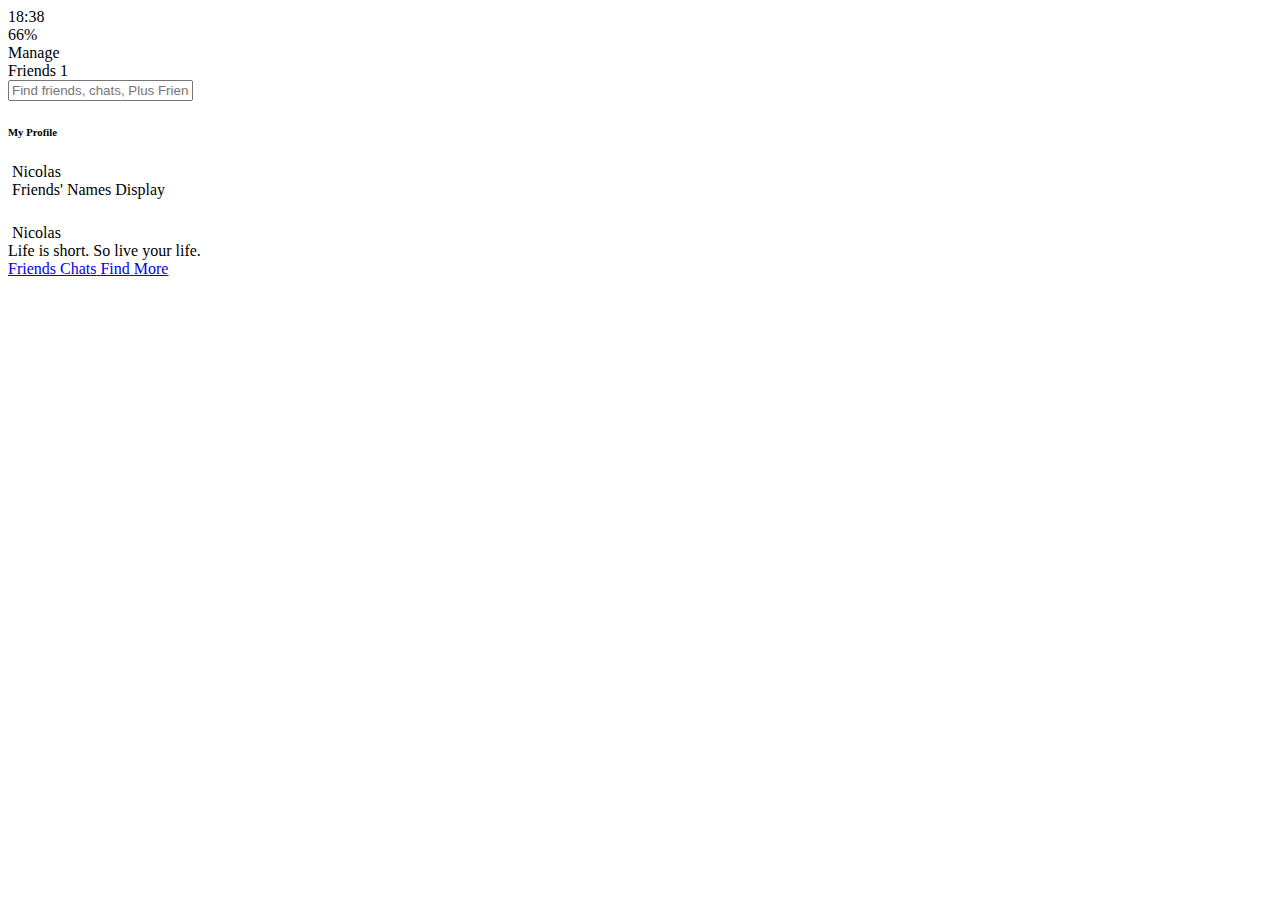
==== index.html @ 1923f04f "chats is done!" ====
<!DOCTYPE html>
<html lang="en">
<head>
  <meta charset="UTF-8">
  <meta name="viewport" content="width=device-width, initial-scale=1.0">
  <meta http-equiv="X-UA-Compatible" content="ie=edge">
  <link rel="stylesheet" href="https://use.fontawesome.com/releases/v5.5.0/css/all.css" integrity="sha384-B4dIYHKNBt8Bc12p+WXckhzcICo0wtJAoU8YZTY5qE0Id1GSseTk6S+L3BlXeVIU" crossorigin="anonymous">
  <title>Friends</title>
</head>
<body>
  <header>
    <div class="header__top">
      <div class="header__colummn">
        <i class="fas fa-plane"></i>
        <i class="fas fa-wifi"></i>
      </div>
      <div class="header__colummn">
        <span class="hedaer__column">18:38</span>
      </div>
      <div class="header__colummn">
        <i class="fas fa-moon"></i>
        <i class="fab fa-bluetooth-b"></i>
        <span class="header__batter">66% <i class="fas fa-battery-full"></i></span>
      </div>
    </div>
    <div class="header__bottom">
      <div class="header__column">
        <span class="header__text">Manage</span>
      </div>
      <div class="header__column">
        <span class="header__text">Friends <span class="header__numner">1</span></span>
      </div>
      <div class="header__column">
        <i class="fas fa-cog fa-lg"></i>
      </div>
    </div>
  </header>
  <main class="friends">
    <div class="search-bar">
      <i class="fas fa-search"></i>
      <input type="text" placeholder="Find friends, chats, Plus Friends">
    </div>
    <section class="friends__section">
      <header class="friends__section-header">
        <h6 class="friends__section--title">My Profile</h6>
      </header>
      <div class="friends__section--rows">
        <div class="friends__section-row">
          <img src="" alt="">
          <span class="friends__section--name">Nicolas</span>
        </div>
        <div class="friends__section-row">
          <img src="" alt="">
          <span class="friends__section--name">Friends' Names Display</span>
        </div>
      </div>
    </section>
    <section class="friends__section">
      <header class="friends__section-header">
        <h6 class="friends__section-tile"></h6>
      </header>
      <div class="friends__section--rows">
        <div class="friends__section-row">
          <div class="friends__section-column">
            <img src="" alt="">
            <span class="friends__section--name">Nicolas</span>
          </div>
          <span class="fiends__section-tagline">
            Life is short. So live your life.
          </span>
        </div>
      </div>
    </section>
  </main>
  <nav class="tab-bar">
    <a href="index.html" class="tab-bar__tab tab-bar__tab--selected">
      <i class="fas fa-user"></i>
      <span class="tab-bar__title">Friends</span>
    </a>
    <a href="chats.html" class="tab-bar__tab">
      <i class="fas fa-comment"></i>
      <span class="tab-bar__title">Chats</span>
    </a>
    <a href="find.html" class="tab-bar__tab">
      <i class="fas fa-search"></i>
      <span class="tab-bar__title">Find</span>
    </a>
    <a href="more.html" class="tab-bar__tab">
      <i class="fa fa-ellipsis-h"></i>
      <span class="tab-bar__title">More</span>
    </a>
  </nav>
</body>
</html>
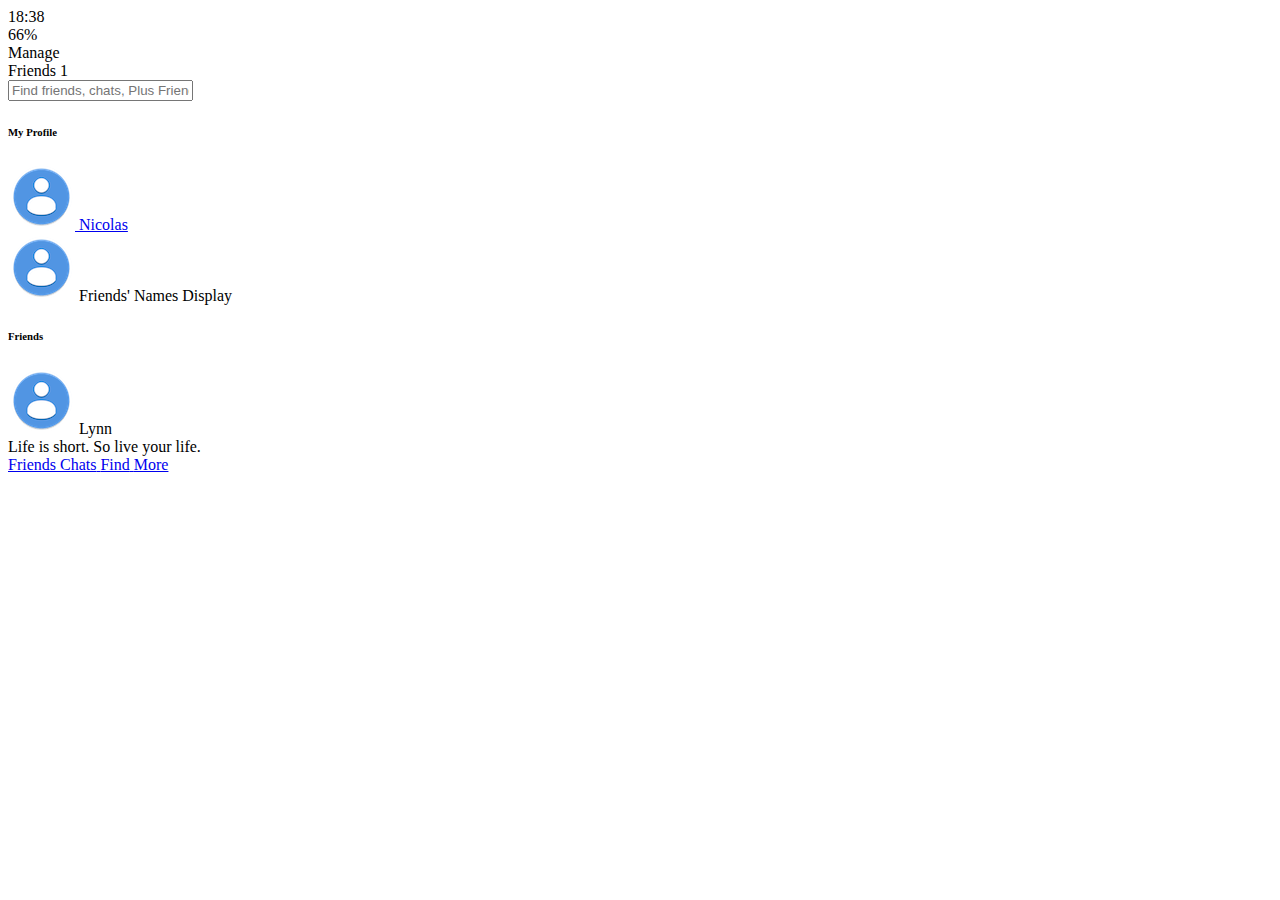
==== commit e397e399: "Chat + Back to page links." ====
--- a/index.html
+++ b/index.html
@@ -18,7 +18,7 @@
         <span class="hedaer__column">18:38</span>
       </div>
       <div class="header__colummn">
-        <i class="fas fa-moon"></i>
+        <i class="far fa-moon"></i>
         <i class="fab fa-bluetooth-b"></i>
         <span class="header__batter">66% <i class="fas fa-battery-full"></i></span>
       </div>
@@ -46,24 +46,26 @@
       </header>
       <div class="friends__section--rows">
         <div class="friends__section-row">
-          <img src="" alt="">
-          <span class="friends__section--name">Nicolas</span>
+          <a href="profile.html">
+            <img src="images/avatar.jpg" alt="">
+            <span class="friends__section--name">Nicolas</span>
+          </a>
         </div>
         <div class="friends__section-row">
-          <img src="" alt="">
+          <img src="images/avatar.jpg" alt="">
           <span class="friends__section--name">Friends' Names Display</span>
         </div>
       </div>
     </section>
     <section class="friends__section">
       <header class="friends__section-header">
-        <h6 class="friends__section-tile"></h6>
+        <h6 class="friends__section-tile">Friends</h6>
       </header>
       <div class="friends__section--rows">
         <div class="friends__section-row">
           <div class="friends__section-column">
-            <img src="" alt="">
-            <span class="friends__section--name">Nicolas</span>
+            <img src="images/avatar.jpg" alt="">
+            <span class="friends__section--name">Lynn</span>
           </div>
           <span class="fiends__section-tagline">
             Life is short. So live your life.
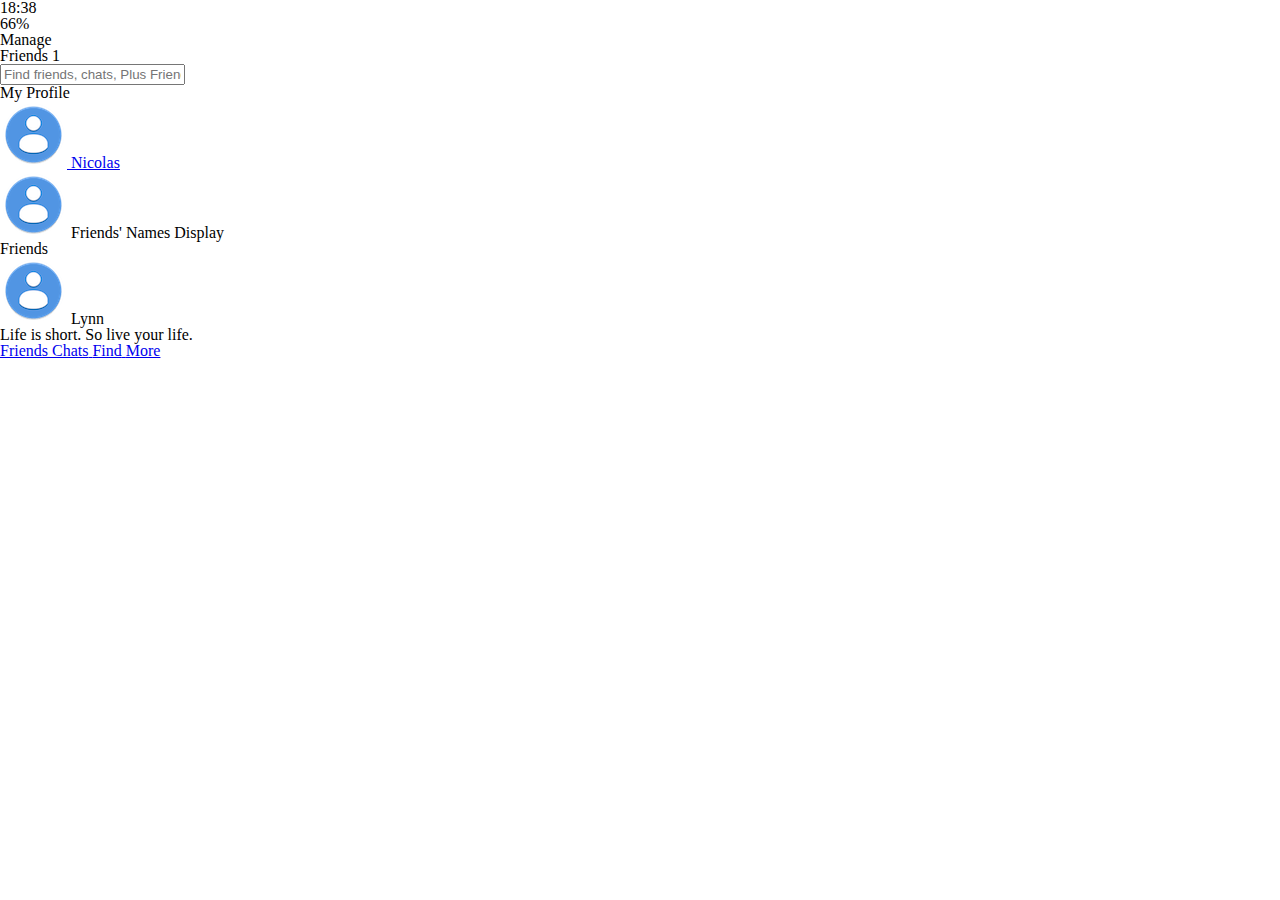
==== commit 56c9ce7b: "css beforehand" ====
--- a/index.html
+++ b/index.html
@@ -6,9 +6,10 @@
   <meta http-equiv="X-UA-Compatible" content="ie=edge">
   <link rel="stylesheet" href="https://use.fontawesome.com/releases/v5.5.0/css/all.css" integrity="sha384-B4dIYHKNBt8Bc12p+WXckhzcICo0wtJAoU8YZTY5qE0Id1GSseTk6S+L3BlXeVIU" crossorigin="anonymous">
   <title>Friends</title>
+  <link rel="stylesheet" href="css/style.css">
 </head>
 <body>
-  <header>
+  <header class="top-header">
     <div class="header__top">
       <div class="header__colummn">
         <i class="fas fa-plane"></i>
--- a/css/style.css
+++ b/css/style.css
@@ -0,0 +1,2 @@
+@import "reset.css";
+@import "header.css";
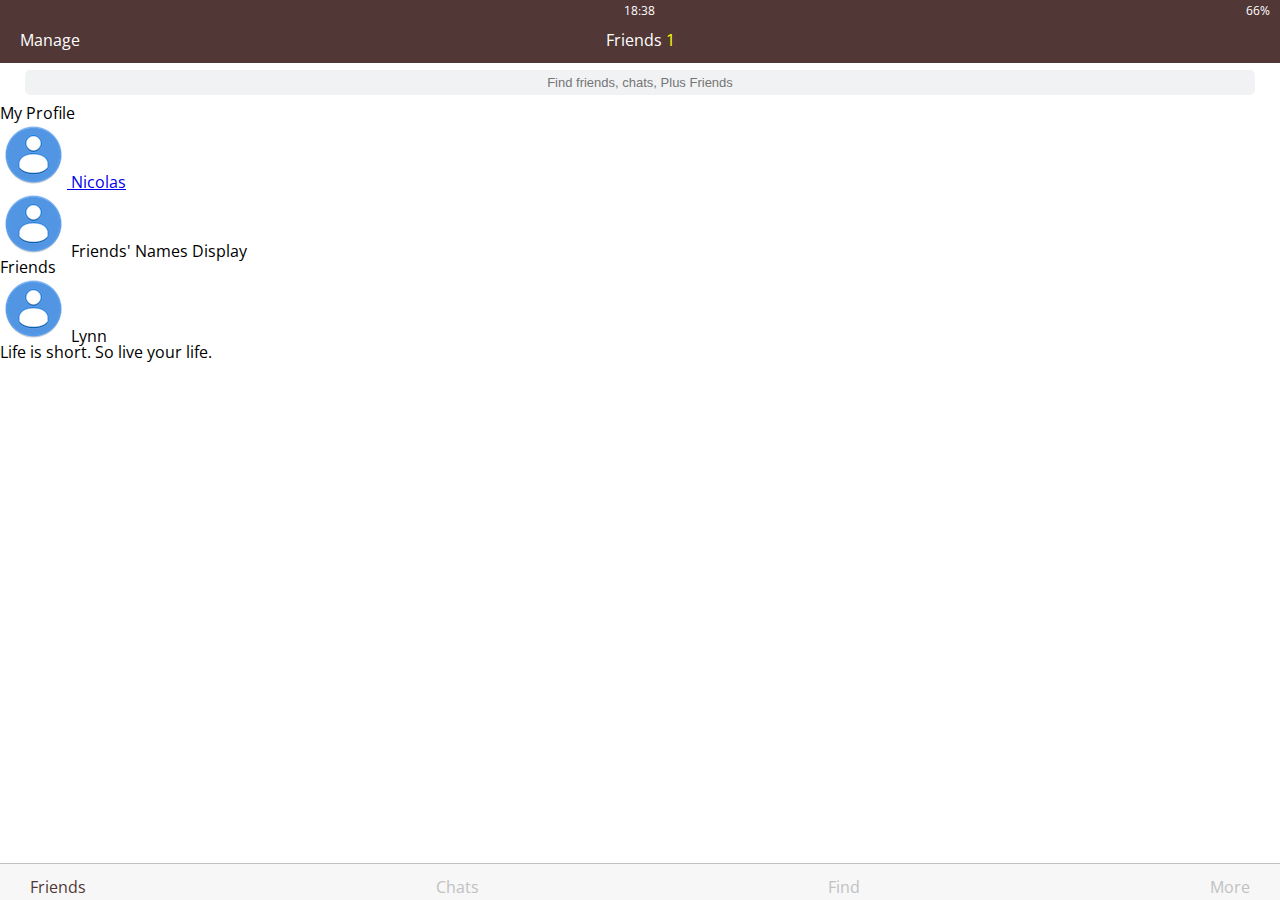
==== commit d145492a: "search bar done." ====
--- a/index.html
+++ b/index.html
@@ -11,14 +11,14 @@
 <body>
   <header class="top-header">
     <div class="header__top">
-      <div class="header__colummn">
+      <div class="header__column">
         <i class="fas fa-plane"></i>
         <i class="fas fa-wifi"></i>
       </div>
-      <div class="header__colummn">
-        <span class="hedaer__column">18:38</span>
+      <div class="header__column">
+        <span class="header__time">18:38</span>
       </div>
-      <div class="header__colummn">
+      <div class="header__column">
         <i class="far fa-moon"></i>
         <i class="fab fa-bluetooth-b"></i>
         <span class="header__batter">66% <i class="fas fa-battery-full"></i></span>
@@ -29,7 +29,7 @@
         <span class="header__text">Manage</span>
       </div>
       <div class="header__column">
-        <span class="header__text">Friends <span class="header__numner">1</span></span>
+        <span class="header__text">Friends <span class="header__number">1</span></span>
       </div>
       <div class="header__column">
         <i class="fas fa-cog fa-lg"></i>
--- a/css/style.css
+++ b/css/style.css
@@ -1,2 +1,6 @@
+@import url("https://fonts.googleapis.com/css?family=Open+Sans:400,600");
 @import "reset.css";
+@import "globals.css";
 @import "header.css";
+@import "navigation.css";
+@import "search-bar.css";
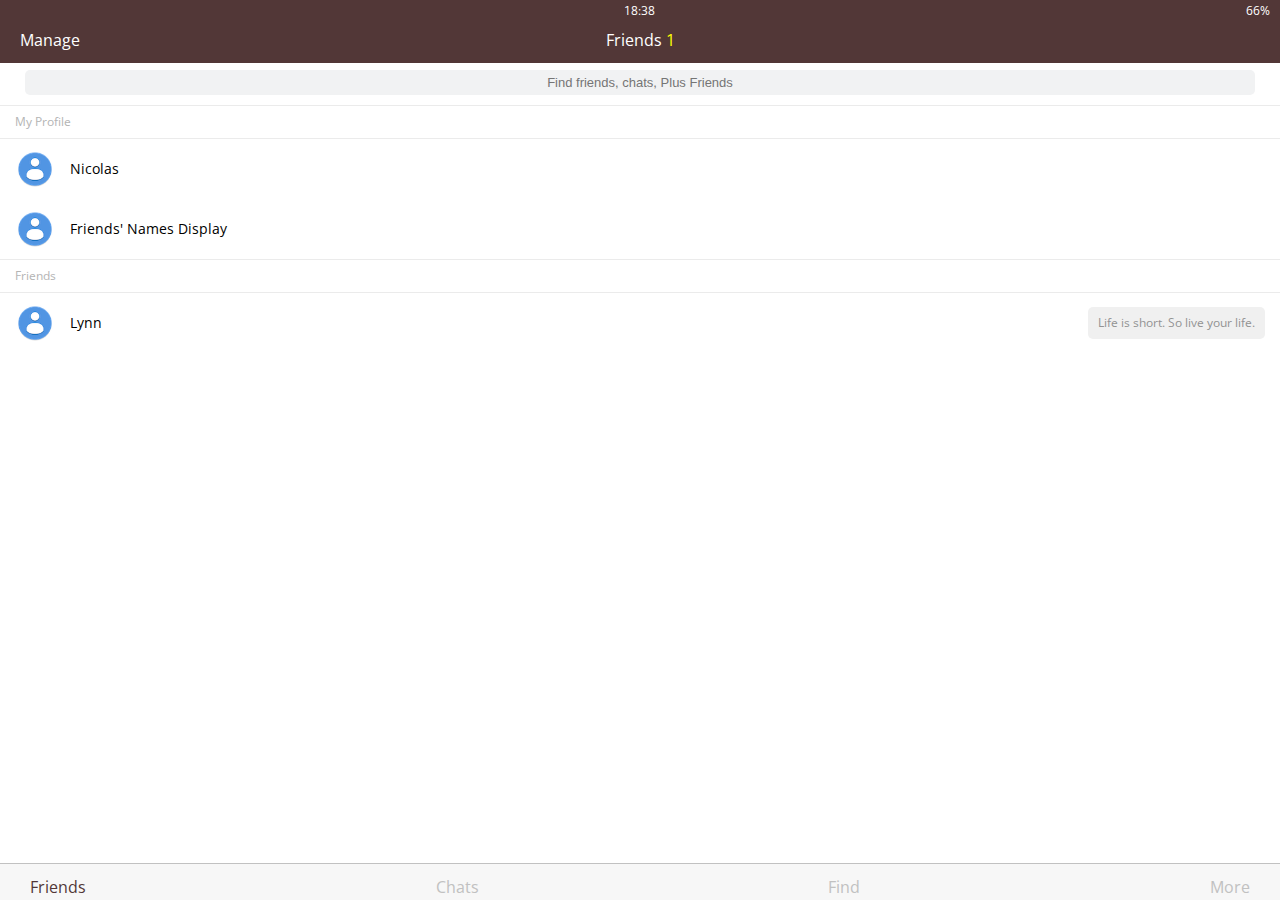
==== commit 85a1b4e5: "friends is done!" ====
--- a/index.html
+++ b/index.html
@@ -45,16 +45,16 @@
       <header class="friends__section-header">
         <h6 class="friends__section--title">My Profile</h6>
       </header>
-      <div class="friends__section--rows">
+      <div class="friends__section-rows">
         <div class="friends__section-row">
-          <a href="profile.html">
-            <img src="images/avatar.jpg" alt="">
-            <span class="friends__section--name">Nicolas</span>
+          <img src="images/avatar.jpg" alt="">
+          <a href="profile.html" class="friends__section-name">
+            Nicolas
           </a>
         </div>
         <div class="friends__section-row">
           <img src="images/avatar.jpg" alt="">
-          <span class="friends__section--name">Friends' Names Display</span>
+          <span class="friends__section-name">Friends' Names Display</span>
         </div>
       </div>
     </section>
@@ -62,11 +62,11 @@
       <header class="friends__section-header">
         <h6 class="friends__section-tile">Friends</h6>
       </header>
-      <div class="friends__section--rows">
-        <div class="friends__section-row">
+      <div class="friends__section-rows">
+        <div class="friends__section-row with-tagline">
           <div class="friends__section-column">
             <img src="images/avatar.jpg" alt="">
-            <span class="friends__section--name">Lynn</span>
+            <span class="friends__section-name">Lynn</span>
           </div>
           <span class="fiends__section-tagline">
             Life is short. So live your life.
--- a/css/style.css
+++ b/css/style.css
@@ -4,3 +4,4 @@
 @import "header.css";
 @import "navigation.css";
 @import "search-bar.css";
+@import "friends.css";
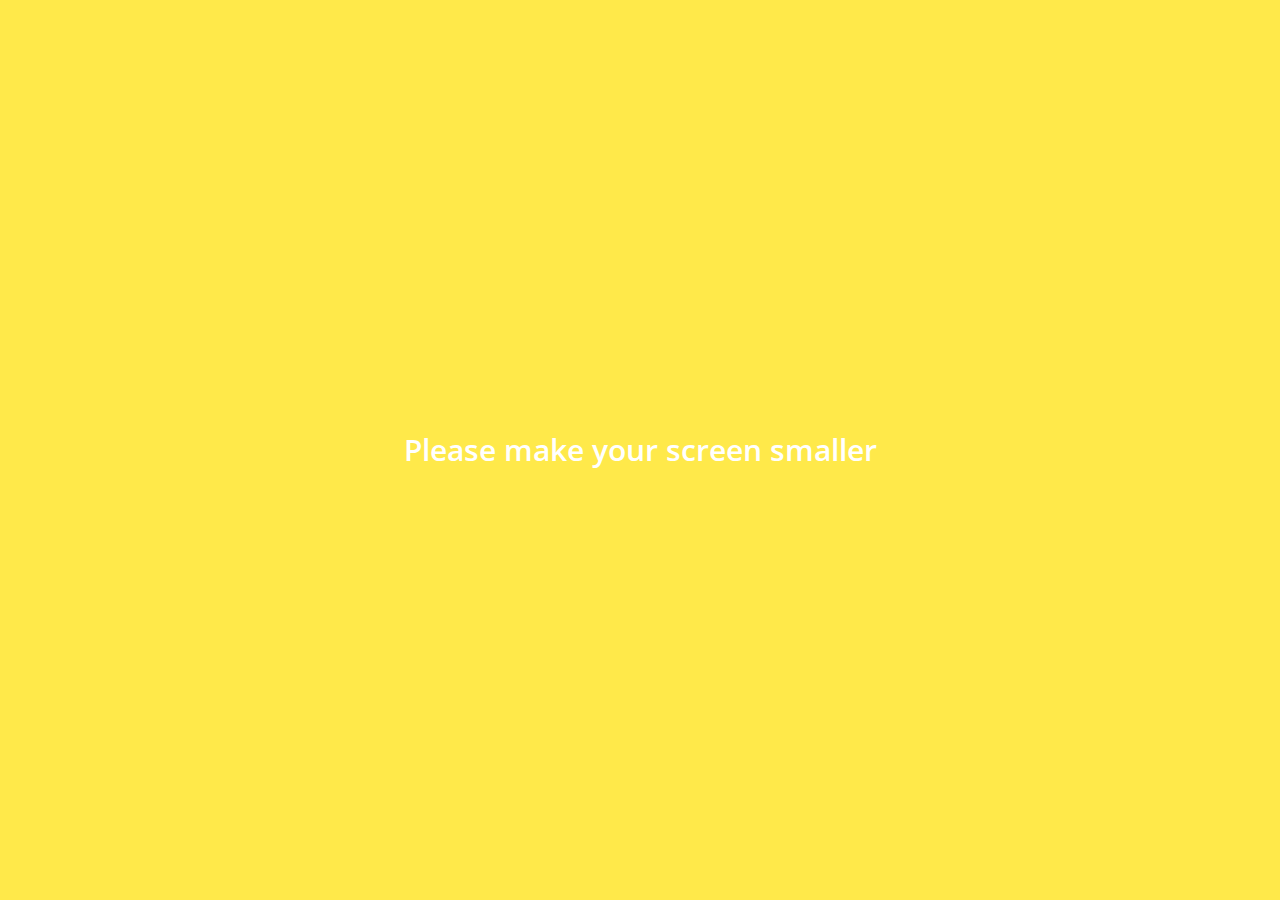
==== commit 4013801a: "kakao clone done!" ====
--- a/index.html
+++ b/index.html
@@ -93,5 +93,8 @@
       <span class="tab-bar__title">More</span>
     </a>
   </nav>
+  <div class="bigScreenText">
+    <span>Please make your screen smaller</span>
+  </div>
 </body>
 </html>
--- a/css/style.css
+++ b/css/style.css
@@ -5,3 +5,10 @@
 @import "navigation.css";
 @import "search-bar.css";
 @import "friends.css";
+@import "chats.css";
+@import "find.css";
+@import "more.css";
+@import "profile.css";
+@import "chat.css";
+@import "bigScreen.css";
+@import "mobile.css";
